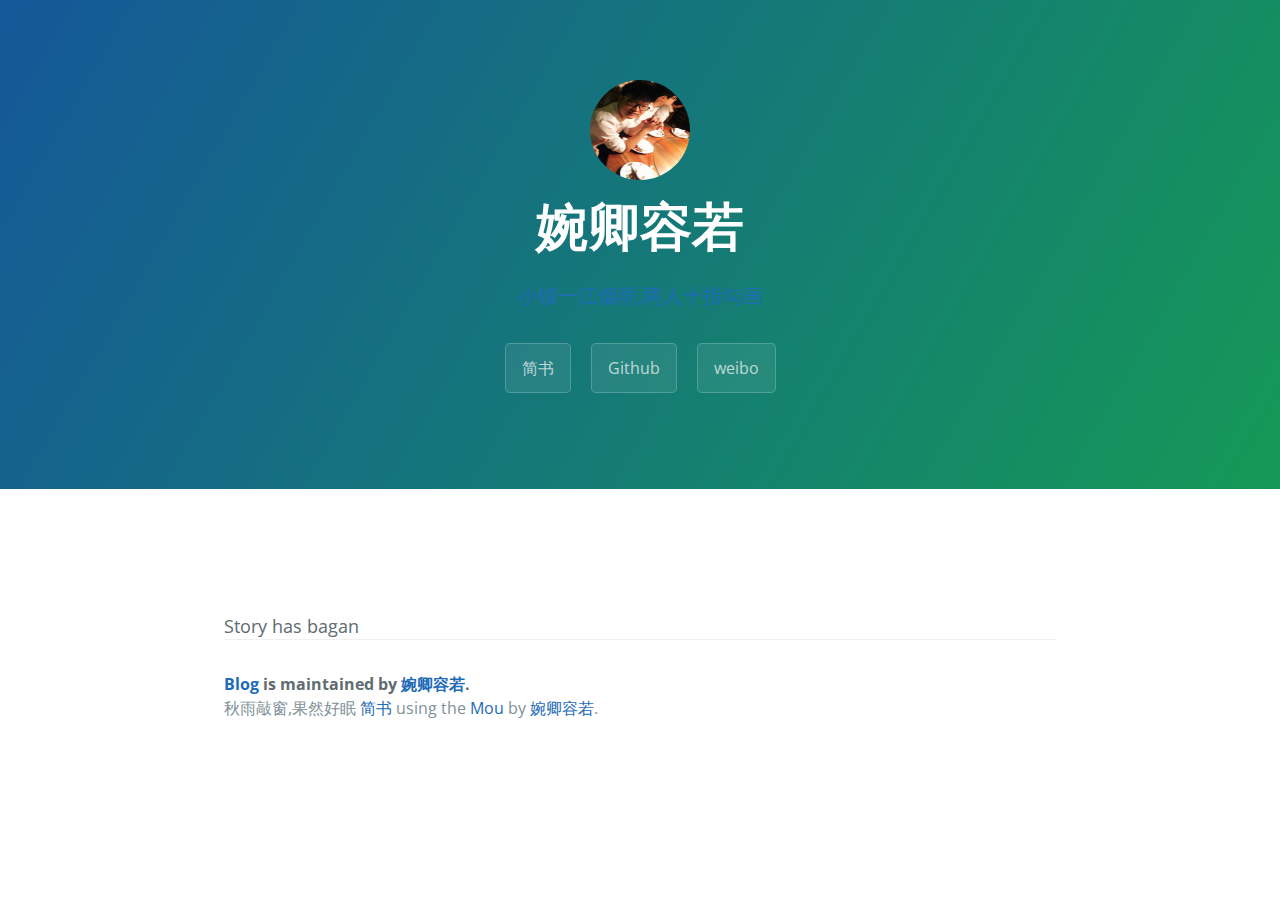
==== index.html @ a3def7b8 "no message" ====
<!DOCTYPE html>
<html lang="en-us">
  <head>
    <meta charset="UTF-8">
    <style type="text/css">
      
      img{
        width: 100px;
        height: 100px;
        /*图片切圆*/
        border-radius: 50px;
        -webkit-border-radius: 50px;
        -moz-border-radius: 50px;
      }

    </style>
    <title>婉卿容若的博客</title>
    <meta name="viewport" content="width=device-width, initial-scale=1">

    <link rel="stylesheet" type="text/css" href="stylesheets/normalize.css" media="screen">
    <link href='https://fonts.googleapis.com/css?family=Open+Sans:400,700' rel='stylesheet' type='text/css'>
    <link rel="stylesheet" type="text/css" href="stylesheets/stylesheet.css" media="screen">
    <link rel="stylesheet" type="text/css" href="stylesheets/github-light.css" media="screen">
  </head>
  <body>
    <section class="page-header">
      <img src="ronizheng.JPG" title="婉卿容若">
      <h1 class="project-name">婉卿容若</h1>
      <h2 class="project-tagline" ><a href="weilaoshi.html">小镇一江烟雨,两人十指勾画</a></h2>

      <a href="http://www.jianshu.com/users/274775e3d56d/latest_articles" class="btn">简书</a>

      <a href="https://github.com/wanqingrongruo" class="btn">Github</a>
      <a href="http://weibo.com/2946516927/profile?topnav=1&wvr=6&is_all=1" class="btn">weibo</a>

    </section>

    <iframe frameborder="no" border="0" marginwidth="0" marginheight="0" width=330 height=86 src="http://music.163.com/outchain/player?type=2&id=428095913&auto=1&height=66"></iframe>
    
    <section class="main-content">
    Story has bagan

      <footer class="site-footer">
        <span class="site-footer-owner"><a href="https://github.com/airfight">Blog</a> is maintained by <a href="https://wanqingrongruo.github.io/">婉卿容若</a>.</span>

        <span class="site-footer-credits">秋雨敲窗,果然好眠 <a href="http://www.jianshu.com/users/274775e3d56d/latest_articles">简书</a> using the <a href="http://www.jianshu.com/users/274775e3d56d/latest_articles">Mou</a> by <a href="http://www.jianshu.com/users/274775e3d56d/latest_articles">婉卿容若</a>.</span>
      </footer>

    </section>

  
  </body>
</html>
---- stylesheets/stylesheet.css ----
* {
  box-sizing: border-box; }

body {
  padding: 0;
  margin: 0;
  font-family: "Open Sans", "Helvetica Neue", Helvetica, Arial, sans-serif;
  font-size: 16px;
  line-height: 1.5;
  color: #606c71; }

a {
  color: #1e6bb8;
  text-decoration: none; }
  a:hover {
    text-decoration: underline; }

.btn {
  display: inline-block;
  margin-bottom: 1rem;
  color: rgba(255, 255, 255, 0.7);
  background-color: rgba(255, 255, 255, 0.08);
  border-color: rgba(255, 255, 255, 0.2);
  border-style: solid;
  border-width: 1px;
  border-radius: 0.3rem;
  transition: color 0.2s, background-color 0.2s, border-color 0.2s; }
  .btn + .btn {
    margin-left: 1rem; }

.btn:hover {
  color: rgba(255, 255, 255, 0.8);
  text-decoration: none;
  background-color: rgba(255, 255, 255, 0.2);
  border-color: rgba(255, 255, 255, 0.3); }

@media screen and (min-width: 64em) {
  .btn {
    padding: 0.75rem 1rem; } }

@media screen and (min-width: 42em) and (max-width: 64em) {
  .btn {
    padding: 0.6rem 0.9rem;
    font-size: 0.9rem; } }

@media screen and (max-width: 42em) {
  .btn {
    display: block;
    width: 100%;
    padding: 0.75rem;
    font-size: 0.9rem; }
    .btn + .btn {
      margin-top: 1rem;
      margin-left: 0; } }

.page-header {
  color: #fff;
  text-align: center;
  background-color: #159957;
  background-image: linear-gradient(120deg, #155799, #159957); }

@media screen and (min-width: 64em) {
  .page-header {
    padding: 5rem 6rem; } }

@media screen and (min-width: 42em) and (max-width: 64em) {
  .page-header {
    padding: 3rem 4rem; } }

@media screen and (max-width: 42em) {
  .page-header {
    padding: 2rem 1rem; } }

.project-name {
  margin-top: 0;
  margin-bottom: 0.1rem; }

@media screen and (min-width: 64em) {
  .project-name {
    font-size: 3.25rem; } }

@media screen and (min-width: 42em) and (max-width: 64em) {
  .project-name {
    font-size: 2.25rem; } }

@media screen and (max-width: 42em) {
  .project-name {
    font-size: 1.75rem; } }

.project-tagline {
  margin-bottom: 2rem;
  font-weight: normal;
  opacity: 1.0; }

@media screen and (min-width: 64em) {
  .project-tagline {
    font-size: 1.25rem; } }

@media screen and (min-width: 42em) and (max-width: 64em) {
  .project-tagline {
    font-size: 1.15rem; } }

@media screen and (max-width: 42em) {
  .project-tagline {
    font-size: 1rem; } }

.main-content :first-child {
  margin-top: 0; }
.main-content img {
  max-width: 100%; }
.main-content h1, .main-content h2, .main-content h3, .main-content h4, .main-content h5, .main-content h6 {
  margin-top: 2rem;
  margin-bottom: 1rem;
  font-weight: normal;
  color: #159957; }
.main-content p {
  margin-bottom: 1em; }
.main-content code {
  padding: 2px 4px;
  font-family: Consolas, "Liberation Mono", Menlo, Courier, monospace;
  font-size: 0.9rem;
  color: #383e41;
  background-color: #f3f6fa;
  border-radius: 0.3rem; }
.main-content pre {
  padding: 0.8rem;
  margin-top: 0;
  margin-bottom: 1rem;
  font: 1rem Consolas, "Liberation Mono", Menlo, Courier, monospace;
  color: #567482;
  word-wrap: normal;
  background-color: #f3f6fa;
  border: solid 1px #dce6f0;
  border-radius: 0.3rem; }
  .main-content pre > code {
    padding: 0;
    margin: 0;
    font-size: 0.9rem;
    color: #567482;
    word-break: normal;
    white-space: pre;
    background: transparent;
    border: 0; }
.main-content .highlight {
  margin-bottom: 1rem; }
  .main-content .highlight pre {
    margin-bottom: 0;
    word-break: normal; }
.main-content .highlight pre, .main-content pre {
  padding: 0.8rem;
  overflow: auto;
  font-size: 0.9rem;
  line-height: 1.45;
  border-radius: 0.3rem; }
.main-content pre code, .main-content pre tt {
  display: inline;
  max-width: initial;
  padding: 0;
  margin: 0;
  overflow: initial;
  line-height: inherit;
  word-wrap: normal;
  background-color: transparent;
  border: 0; }
  .main-content pre code:before, .main-content pre code:after, .main-content pre tt:before, .main-content pre tt:after {
    content: normal; }
.main-content ul, .main-content ol {
  margin-top: 0; }
.main-content blockquote {
  padding: 0 1rem;
  margin-left: 0;
  color: #819198;
  border-left: 0.3rem solid #dce6f0; }
  .main-content blockquote > :first-child {
    margin-top: 0; }
  .main-content blockquote > :last-child {
    margin-bottom: 0; }
.main-content table {
  display: block;
  width: 100%;
  overflow: auto;
  word-break: normal;
  word-break: keep-all; }
  .main-content table th {
    font-weight: bold; }
  .main-content table th, .main-content table td {
    padding: 0.5rem 1rem;
    border: 1px solid #e9ebec; }
.main-content dl {
  padding: 0; }
  .main-content dl dt {
    padding: 0;
    margin-top: 1rem;
    font-size: 1rem;
    font-weight: bold; }
  .main-content dl dd {
    padding: 0;
    margin-bottom: 1rem; }
.main-content hr {
  height: 2px;
  padding: 0;
  margin: 1rem 0;
  background-color: #eff0f1;
  border: 0; }

@media screen and (min-width: 64em) {
  .main-content {
    max-width: 64rem;
    padding: 2rem 6rem;
    margin: 0 auto;
    font-size: 1.1rem; } }

@media screen and (min-width: 42em) and (max-width: 64em) {
  .main-content {
    padding: 2rem 4rem;
    font-size: 1.1rem; } }

@media screen and (max-width: 42em) {
  .main-content {
    padding: 2rem 1rem;
    font-size: 1rem; } }

.site-footer {
  padding-top: 2rem;
  margin-top: 2rem;
  border-top: solid 1px #eff0f1; }

.site-footer-owner {
  display: block;
  font-weight: bold; }

.site-footer-credits {
  color: #819198; }

@media screen and (min-width: 64em) {
  .site-footer {
    font-size: 1rem; } }

@media screen and (min-width: 42em) and (max-width: 64em) {
  .site-footer {
    font-size: 1rem; } }

@media screen and (max-width: 42em) {
  .site-footer {
    font-size: 0.9rem; } }
---- stylesheets/github-light.css ----
/*
The MIT License (MIT)

Copyright (c) 2016 GitHub, Inc.

Permission is hereby granted, free of charge, to any person obtaining a copy
of this software and associated documentation files (the "Software"), to deal
in the Software without restriction, including without limitation the rights
to use, copy, modify, merge, publish, distribute, sublicense, and/or sell
copies of the Software, and to permit persons to whom the Software is
furnished to do so, subject to the following conditions:

The above copyright notice and this permission notice shall be included in all
copies or substantial portions of the Software.

THE SOFTWARE IS PROVIDED "AS IS", WITHOUT WARRANTY OF ANY KIND, EXPRESS OR
IMPLIED, INCLUDING BUT NOT LIMITED TO THE WARRANTIES OF MERCHANTABILITY,
FITNESS FOR A PARTICULAR PURPOSE AND NONINFRINGEMENT. IN NO EVENT SHALL THE
AUTHORS OR COPYRIGHT HOLDERS BE LIABLE FOR ANY CLAIM, DAMAGES OR OTHER
LIABILITY, WHETHER IN AN ACTION OF CONTRACT, TORT OR OTHERWISE, ARISING FROM,
OUT OF OR IN CONNECTION WITH THE SOFTWARE OR THE USE OR OTHER DEALINGS IN THE
SOFTWARE.

*/

.pl-c /* comment */ {
  color: #969896;
}

.pl-c1 /* constant, variable.other.constant, support, meta.property-name, support.constant, support.variable, meta.module-reference, markup.raw, meta.diff.header */,
.pl-s .pl-v /* string variable */ {
  color: #0086b3;
}

.pl-e /* entity */,
.pl-en /* entity.name */ {
  color: #795da3;
}

.pl-smi /* variable.parameter.function, storage.modifier.package, storage.modifier.import, storage.type.java, variable.other */,
.pl-s .pl-s1 /* string source */ {
  color: #333;
}

.pl-ent /* entity.name.tag */ {
  color: #63a35c;
}

.pl-k /* keyword, storage, storage.type */ {
  color: #a71d5d;
}

.pl-s /* string */,
.pl-pds /* punctuation.definition.string, string.regexp.character-class */,
.pl-s .pl-pse .pl-s1 /* string punctuation.section.embedded source */,
.pl-sr /* string.regexp */,
.pl-sr .pl-cce /* string.regexp constant.character.escape */,
.pl-sr .pl-sre /* string.regexp source.ruby.embedded */,
.pl-sr .pl-sra /* string.regexp string.regexp.arbitrary-repitition */ {
  color: #183691;
}

.pl-v /* variable */ {
  color: #ed6a43;
}

.pl-id /* invalid.deprecated */ {
  color: #b52a1d;
}

.pl-ii /* invalid.illegal */ {
  color: #f8f8f8;
  background-color: #b52a1d;
}

.pl-sr .pl-cce /* string.regexp constant.character.escape */ {
  font-weight: bold;
  color: #63a35c;
}

.pl-ml /* markup.list */ {
  color: #693a17;
}

.pl-mh /* markup.heading */,
.pl-mh .pl-en /* markup.heading entity.name */,
.pl-ms /* meta.separator */ {
  font-weight: bold;
  color: #1d3e81;
}

.pl-mq /* markup.quote */ {
  color: #008080;
}

.pl-mi /* markup.italic */ {
  font-style: italic;
  color: #333;
}

.pl-mb /* markup.bold */ {
  font-weight: bold;
  color: #333;
}

.pl-md /* markup.deleted, meta.diff.header.from-file */ {
  color: #bd2c00;
  background-color: #ffecec;
}

.pl-mi1 /* markup.inserted, meta.diff.header.to-file */ {
  color: #55a532;
  background-color: #eaffea;
}

.pl-mdr /* meta.diff.range */ {
  font-weight: bold;
  color: #795da3;
}

.pl-mo /* meta.output */ {
  color: #1d3e81;
}
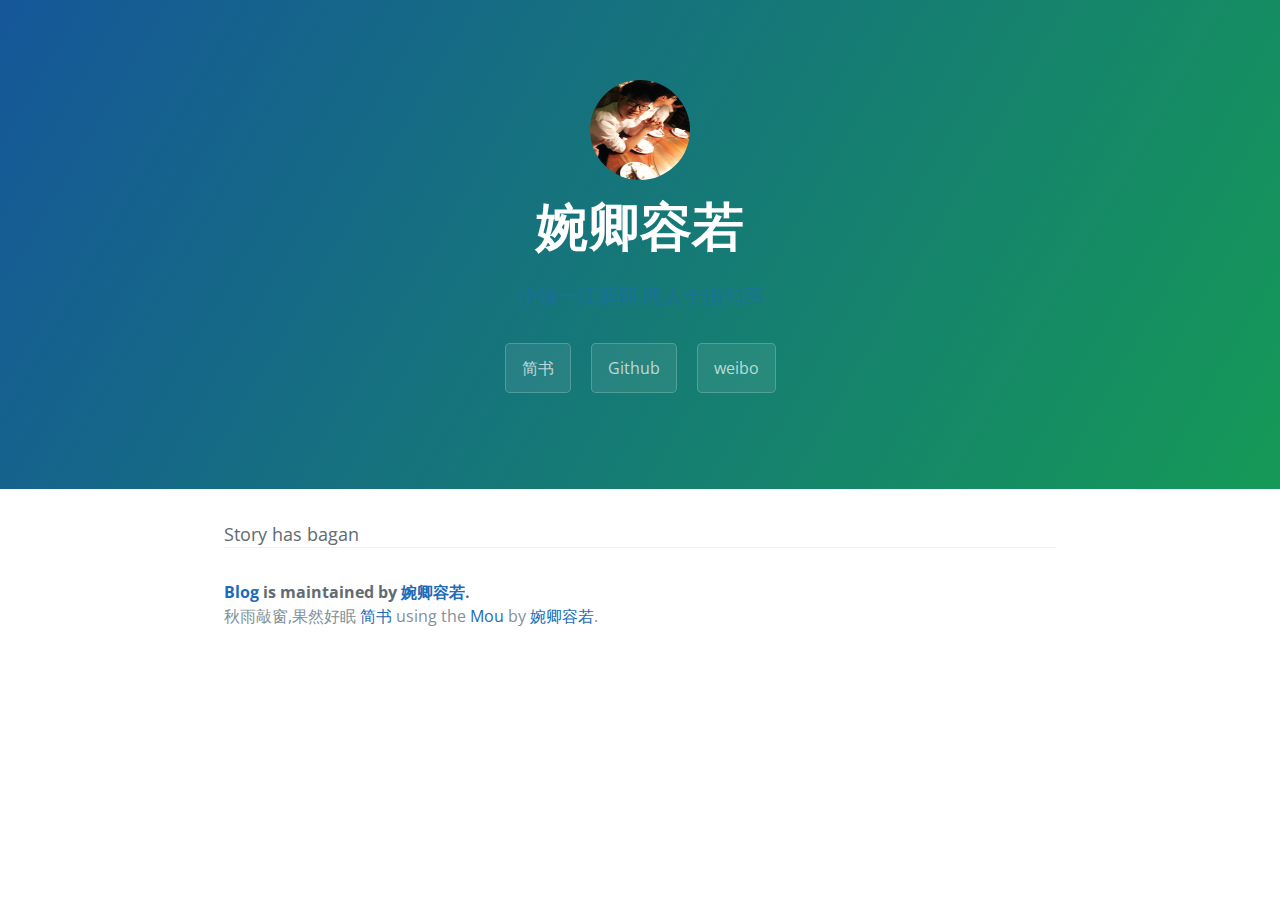
==== commit 663d44be: "no message" ====
--- a/index.html
+++ b/index.html
@@ -35,8 +35,12 @@
 
     </section>
 
-    <iframe frameborder="no" border="0" marginwidth="0" marginheight="0" width=330 height=86 src="http://music.163.com/outchain/player?type=2&id=428095913&auto=1&height=66"></iframe>
-    
+    <div>
+
+      <audio autoplay="autoplay" loop="loop" src="http://sc.111ttt.com/up/mp3/114394/F71E356B783C703663618674E43A574B.mp3">方圆几里</audio>
+
+    </div>
+
     <section class="main-content">
     Story has bagan
 
--- a/stylesheets/stylesheet.css
+++ b/stylesheets/stylesheet.css
@@ -90,7 +90,7 @@
 .project-tagline {
   margin-bottom: 2rem;
   font-weight: normal;
-  opacity: 1.0; }
+  opacity: 0.5; }
 
 @media screen and (min-width: 64em) {
   .project-tagline {
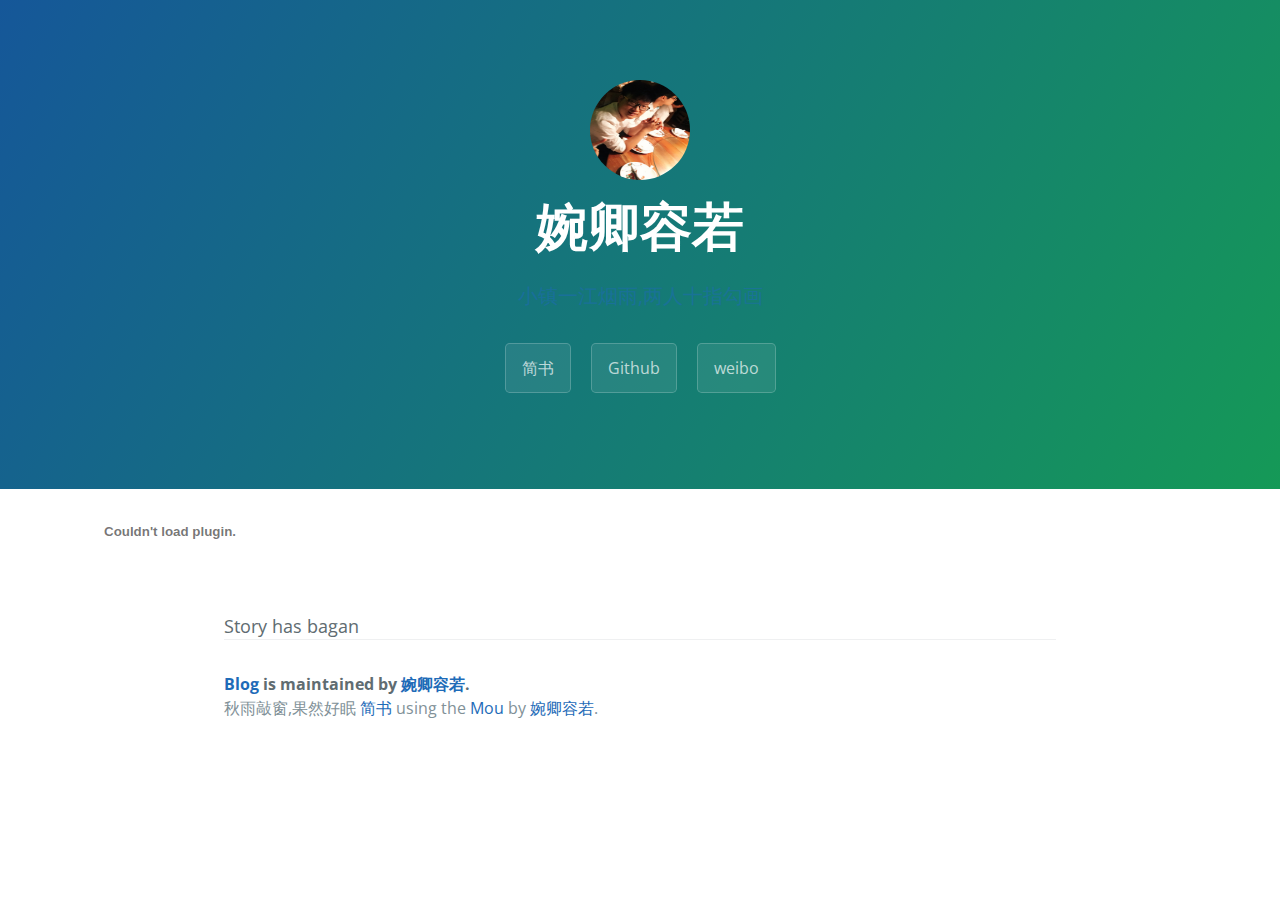
==== commit 16ccd539: "no message" ====
--- a/index.html
+++ b/index.html
@@ -35,11 +35,13 @@
 
     </section>
 
-    <div>
+    <embed src="http://music.163.com/style/swf/widget.swf?sid=428095913&type=2&auto=1&width=320&height=66" width="340" height="86"  allowNetworking="all"></embed>
 
-      <audio autoplay="autoplay" loop="loop" src="http://sc.111ttt.com/up/mp3/114394/F71E356B783C703663618674E43A574B.mp3">方圆几里</audio>
+    <!--<div>-->
 
-    </div>
+      <!--<audio autoplay="autoplay" loop="loop" src="http://sc.111ttt.com/up/mp3/114394/F71E356B783C703663618674E43A574B.mp3">方圆几里</audio>-->
+
+    <!--</div>-->
 
     <section class="main-content">
     Story has bagan
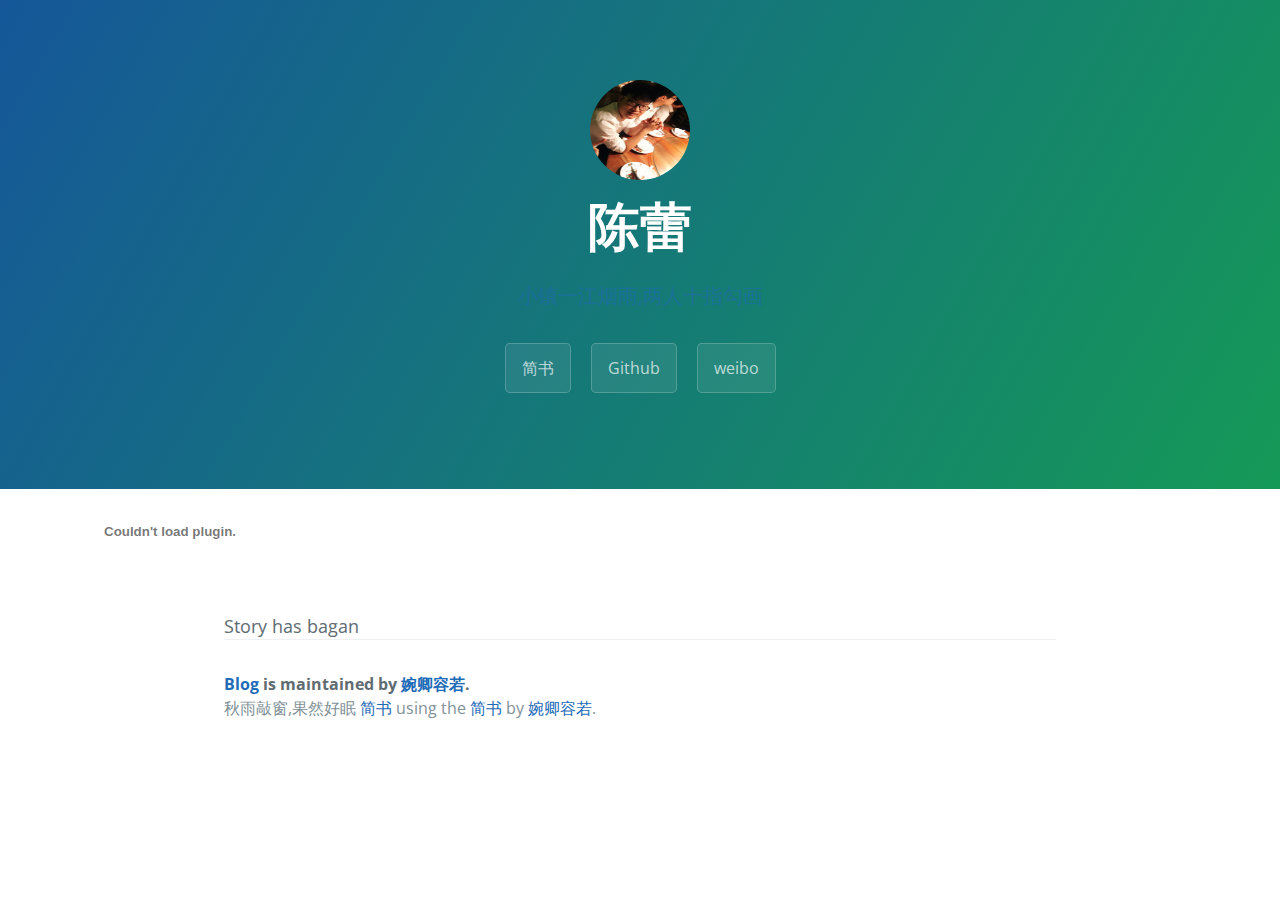
==== commit 8891b6ae: "fix" ====
--- a/index.html
+++ b/index.html
@@ -14,7 +14,7 @@
       }
 
     </style>
-    <title>婉卿容若的博客</title>
+    <title>傻吊网友的博客</title>
     <meta name="viewport" content="width=device-width, initial-scale=1">
 
     <link rel="stylesheet" type="text/css" href="stylesheets/normalize.css" media="screen">
@@ -24,8 +24,8 @@
   </head>
   <body>
     <section class="page-header">
-      <img src="ronizheng.JPG" title="婉卿容若">
-      <h1 class="project-name">婉卿容若</h1>
+      <img src="ronizheng.JPG" title="陈蕾">
+      <h1 class="project-name">陈蕾</h1>
       <h2 class="project-tagline" ><a href="weilaoshi.html">小镇一江烟雨,两人十指勾画</a></h2>
 
       <a href="http://www.jianshu.com/users/274775e3d56d/latest_articles" class="btn">简书</a>
@@ -49,7 +49,7 @@
       <footer class="site-footer">
         <span class="site-footer-owner"><a href="https://github.com/airfight">Blog</a> is maintained by <a href="https://wanqingrongruo.github.io/">婉卿容若</a>.</span>
 
-        <span class="site-footer-credits">秋雨敲窗,果然好眠 <a href="http://www.jianshu.com/users/274775e3d56d/latest_articles">简书</a> using the <a href="http://www.jianshu.com/users/274775e3d56d/latest_articles">Mou</a> by <a href="http://www.jianshu.com/users/274775e3d56d/latest_articles">婉卿容若</a>.</span>
+        <span class="site-footer-credits">秋雨敲窗,果然好眠 <a href="http://www.jianshu.com/users/274775e3d56d/latest_articles">简书</a> using the <a href="http://www.jianshu.com/users/274775e3d56d/latest_articles">简书</a> by <a href="http://www.jianshu.com/users/274775e3d56d/latest_articles">婉卿容若</a>.</span>
       </footer>
 
     </section>
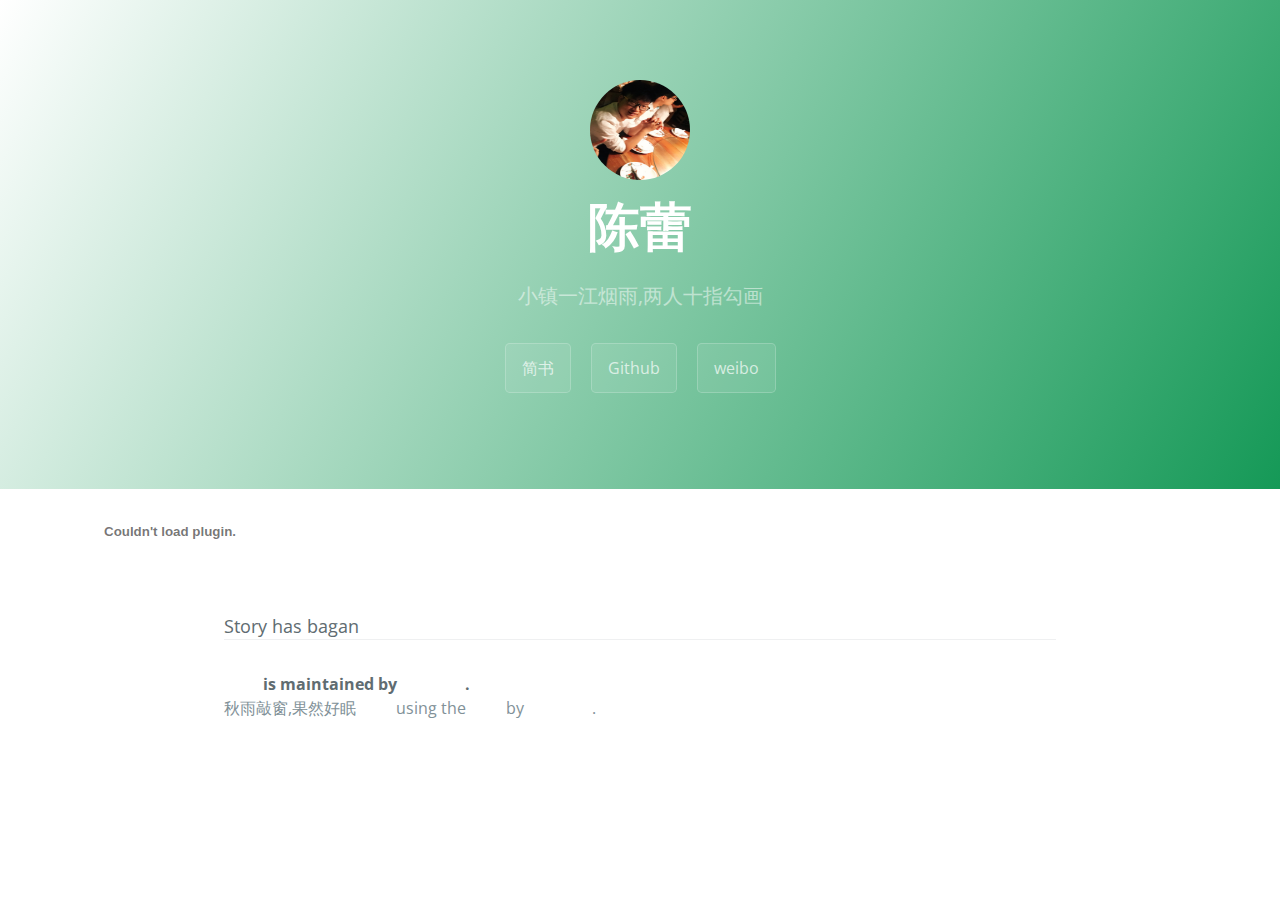
==== commit 818297f6: "fix" ====
--- a/index.html
+++ b/index.html
@@ -26,7 +26,7 @@
     <section class="page-header">
       <img src="ronizheng.JPG" title="陈蕾">
       <h1 class="project-name">陈蕾</h1>
-      <h2 class="project-tagline" ><a href="weilaoshi.html">小镇一江烟雨,两人十指勾画</a></h2>
+      <h2 class="project-tagline" ><a href="https://github.com/wanqingrongruo">小镇一江烟雨,两人十指勾画</a></h2>
 
       <a href="http://www.jianshu.com/users/274775e3d56d/latest_articles" class="btn">简书</a>
 
--- a/stylesheets/stylesheet.css
+++ b/stylesheets/stylesheet.css
@@ -10,7 +10,7 @@
   color: #606c71; }
 
 a {
-  color: #1e6bb8;
+  color: #ffffff;
   text-decoration: none; }
   a:hover {
     text-decoration: underline; }
@@ -57,7 +57,7 @@
   color: #fff;
   text-align: center;
   background-color: #159957;
-  background-image: linear-gradient(120deg, #155799, #159957); }
+  background-image: linear-gradient(120deg, #ffffff, #159957); }
 
 @media screen and (min-width: 64em) {
   .page-header {
@@ -90,7 +90,9 @@
 .project-tagline {
   margin-bottom: 2rem;
   font-weight: normal;
-  opacity: 0.5; }
+  opacity: 0.5; 
+  color:#fff;
+}
 
 @media screen and (min-width: 64em) {
   .project-tagline {
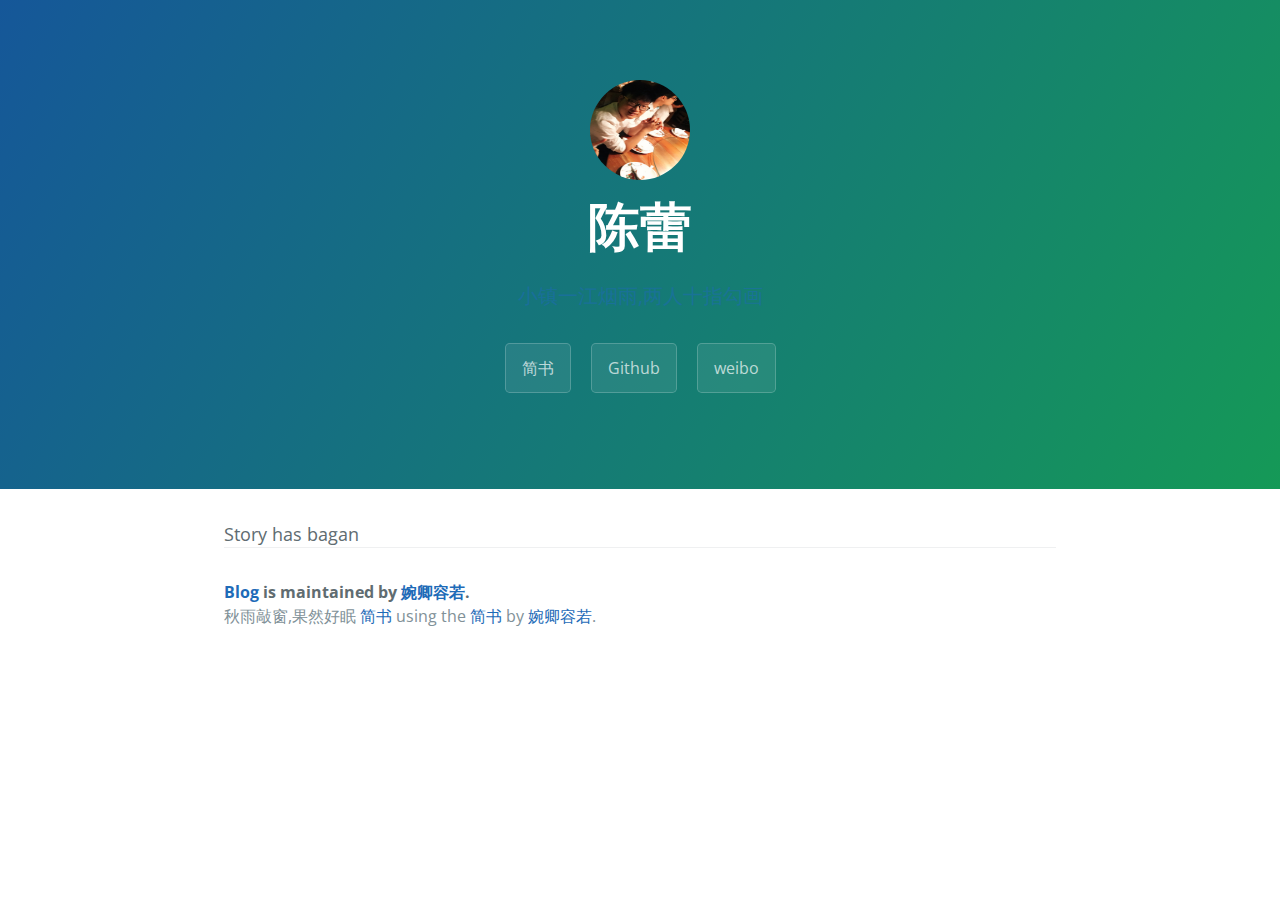
==== commit 6570a7ba: "Revert "no message"" ====
--- a/index.html
+++ b/index.html
@@ -26,7 +26,7 @@
     <section class="page-header">
       <img src="ronizheng.JPG" title="陈蕾">
       <h1 class="project-name">陈蕾</h1>
-      <h2 class="project-tagline" ><a href="https://github.com/wanqingrongruo">小镇一江烟雨,两人十指勾画</a></h2>
+      <h2 class="project-tagline" ><a>小镇一江烟雨,两人十指勾画</a></h2>
 
       <a href="http://www.jianshu.com/users/274775e3d56d/latest_articles" class="btn">简书</a>
 
@@ -35,13 +35,11 @@
 
     </section>
 
-    <embed src="http://music.163.com/style/swf/widget.swf?sid=428095913&type=2&auto=1&width=320&height=66" width="340" height="86"  allowNetworking="all"></embed>
+    <div>
 
-    <!--<div>-->
+      <audio autoplay="autoplay" loop="loop" src="http://sc.111ttt.com/up/mp3/114394/F71E356B783C703663618674E43A574B.mp3">方圆几里</audio>
 
-      <!--<audio autoplay="autoplay" loop="loop" src="http://sc.111ttt.com/up/mp3/114394/F71E356B783C703663618674E43A574B.mp3">方圆几里</audio>-->
-
-    <!--</div>-->
+    </div>
 
     <section class="main-content">
     Story has bagan
--- a/stylesheets/stylesheet.css
+++ b/stylesheets/stylesheet.css
@@ -10,7 +10,7 @@
   color: #606c71; }
 
 a {
-  color: #ffffff;
+  color: #1e6bb8;
   text-decoration: none; }
   a:hover {
     text-decoration: underline; }
@@ -57,7 +57,7 @@
   color: #fff;
   text-align: center;
   background-color: #159957;
-  background-image: linear-gradient(120deg, #ffffff, #159957); }
+  background-image: linear-gradient(120deg, #155799, #159957); }
 
 @media screen and (min-width: 64em) {
   .page-header {
@@ -91,7 +91,7 @@
   margin-bottom: 2rem;
   font-weight: normal;
   opacity: 0.5; 
-  color:#fff;
+  color: #ffffff;
 }
 
 @media screen and (min-width: 64em) {
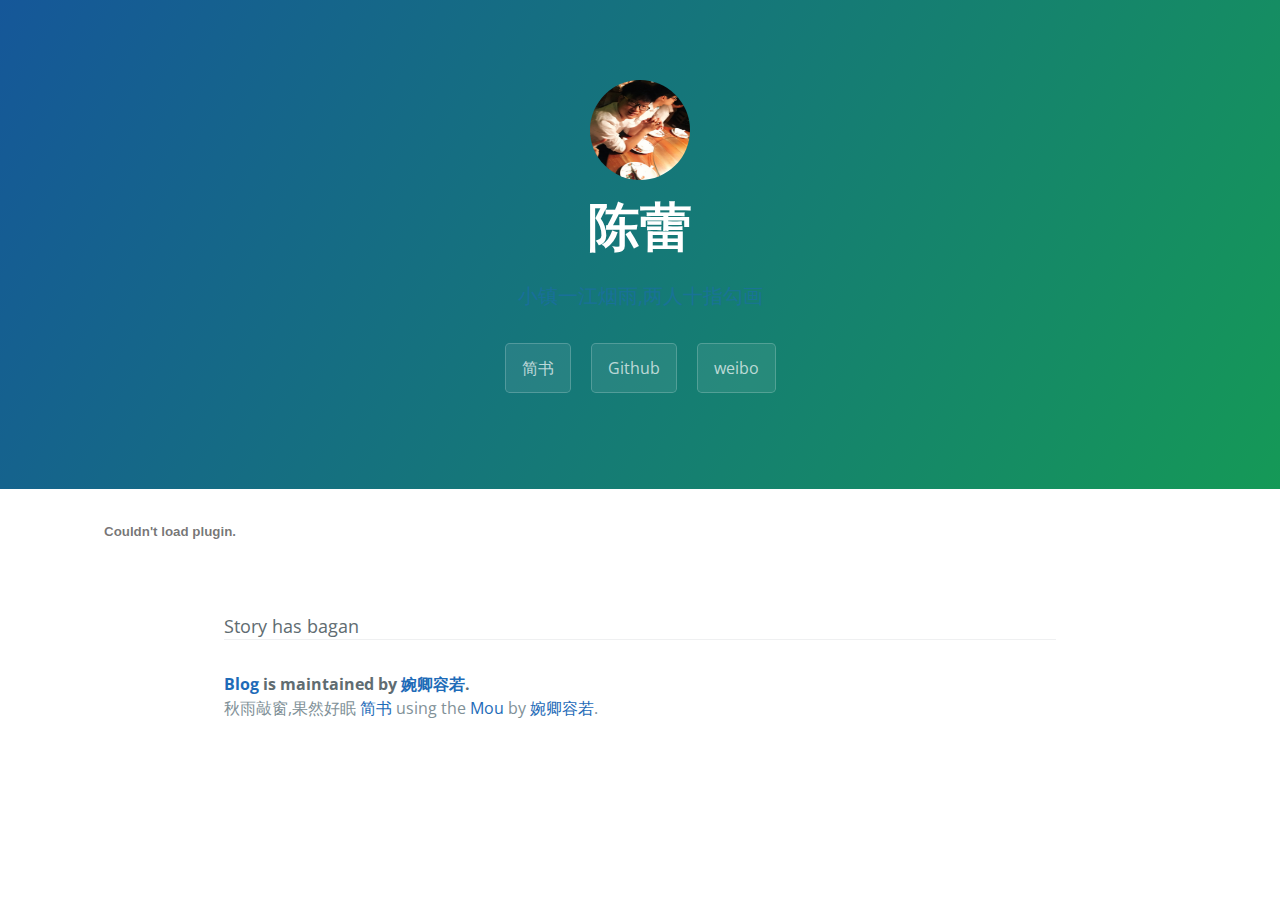
==== commit 73e8d6a3: "fix" ====
--- a/index.html
+++ b/index.html
@@ -35,23 +35,25 @@
 
     </section>
 
-    <div>
+    <embed src="http://music.163.com/style/swf/widget.swf?sid=428095913&type=2&auto=1&width=320&height=66" width="340" height="86"  allowNetworking="all"></embed>
 
-      <audio autoplay="autoplay" loop="loop" src="http://sc.111ttt.com/up/mp3/114394/F71E356B783C703663618674E43A574B.mp3">方圆几里</audio>
+    <!--<div>-->
 
-    </div>
+      <!--<audio autoplay="autoplay" loop="loop" src="http://sc.111ttt.com/up/mp3/114394/F71E356B783C703663618674E43A574B.mp3">方圆几里</audio>-->
+
+    <!--</div>-->
 
     <section class="main-content">
     Story has bagan
 
       <footer class="site-footer">
-        <span class="site-footer-owner"><a href="https://github.com/airfight">Blog</a> is maintained by <a href="https://wanqingrongruo.github.io/">婉卿容若</a>.</span>
+        <span class="site-footer-owner"><a href="https://github.com/wanqingrongruo">Blog</a> is maintained by <a href="https://wanqingrongruo.github.io/">婉卿容若</a>.</span>
 
-        <span class="site-footer-credits">秋雨敲窗,果然好眠 <a href="http://www.jianshu.com/users/274775e3d56d/latest_articles">简书</a> using the <a href="http://www.jianshu.com/users/274775e3d56d/latest_articles">简书</a> by <a href="http://www.jianshu.com/users/274775e3d56d/latest_articles">婉卿容若</a>.</span>
+        <span class="site-footer-credits">秋雨敲窗,果然好眠 <a href="http://www.jianshu.com/users/274775e3d56d/latest_articles">简书</a> using the <a href="http://www.jianshu.com/users/274775e3d56d/latest_articles">Mou</a> by <a href="http://www.jianshu.com/users/274775e3d56d/latest_articles">婉卿容若</a>.</span>
       </footer>
 
     </section>
 
   
   </body>
-</html>
+</html>--- a/stylesheets/stylesheet.css
+++ b/stylesheets/stylesheet.css
@@ -90,9 +90,7 @@
 .project-tagline {
   margin-bottom: 2rem;
   font-weight: normal;
-  opacity: 0.5; 
-  color: #ffffff;
-}
+  opacity: 0.5; }
 
 @media screen and (min-width: 64em) {
   .project-tagline {
